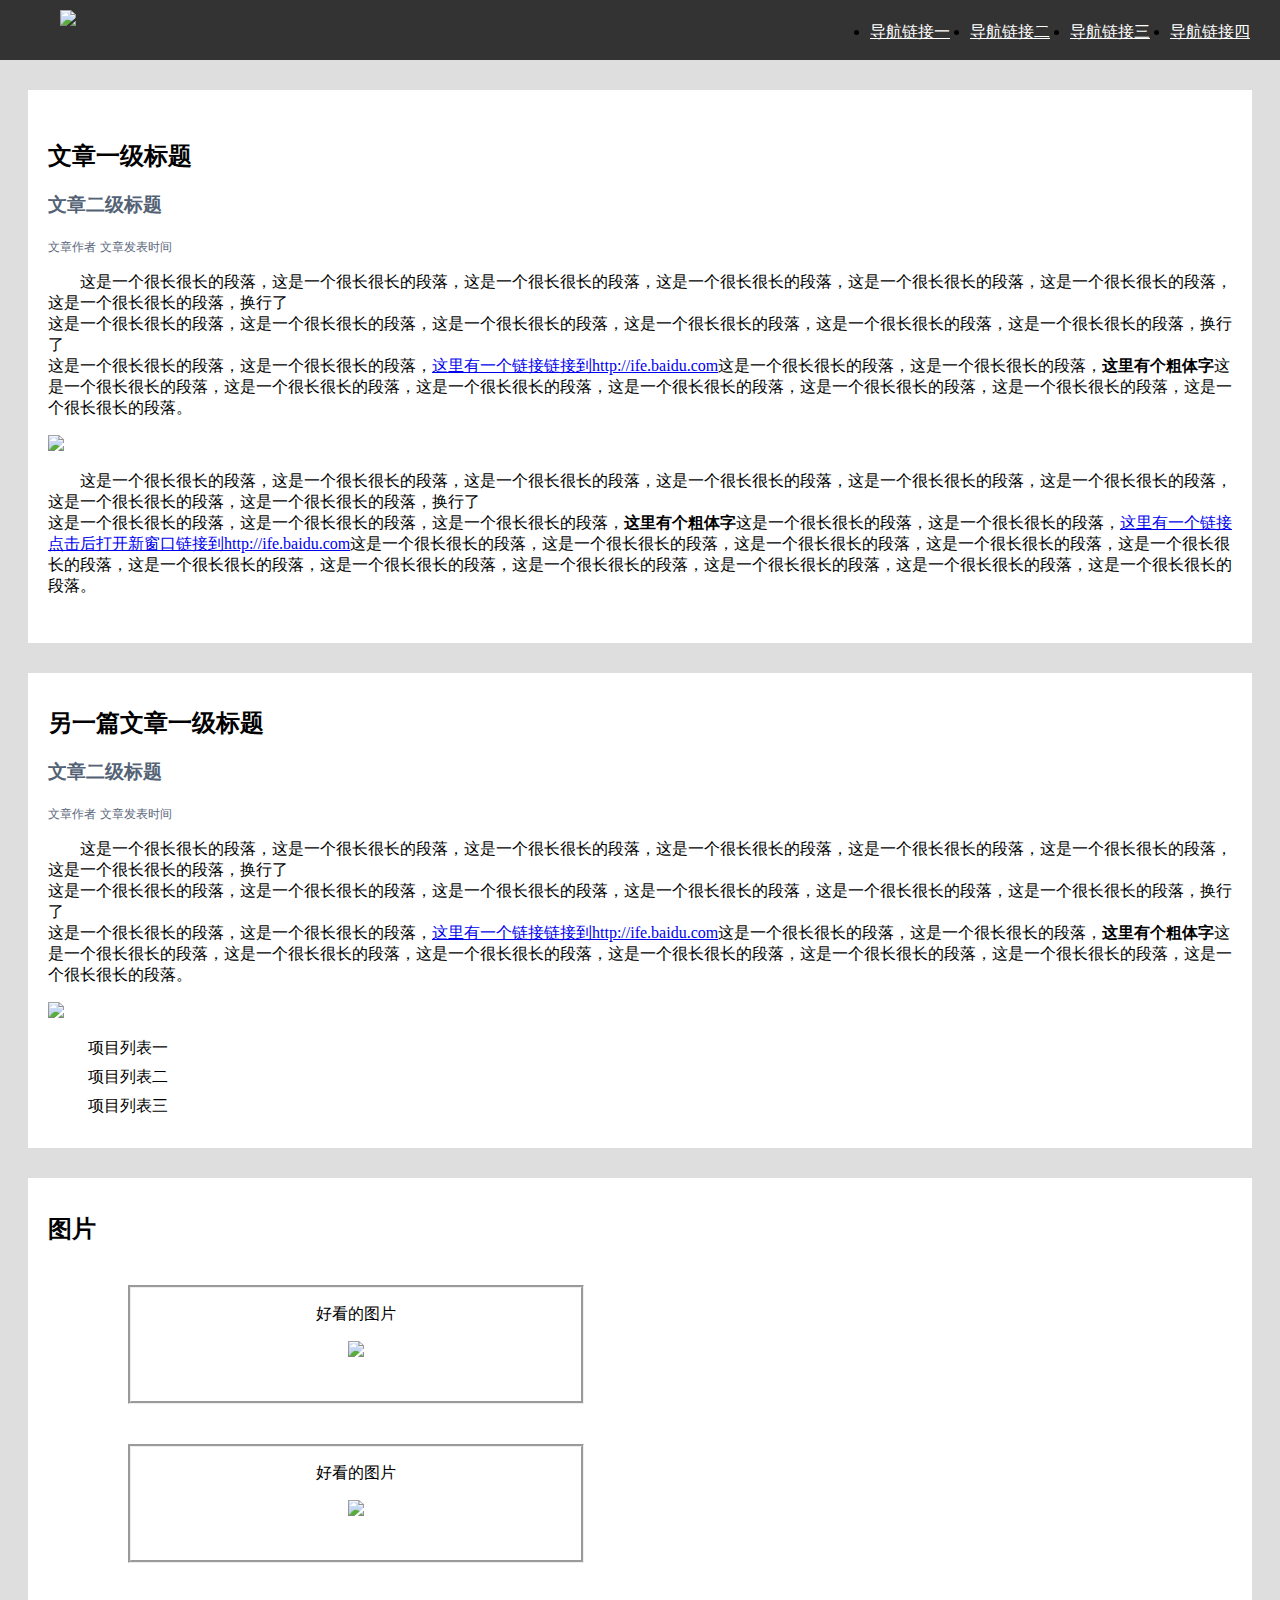
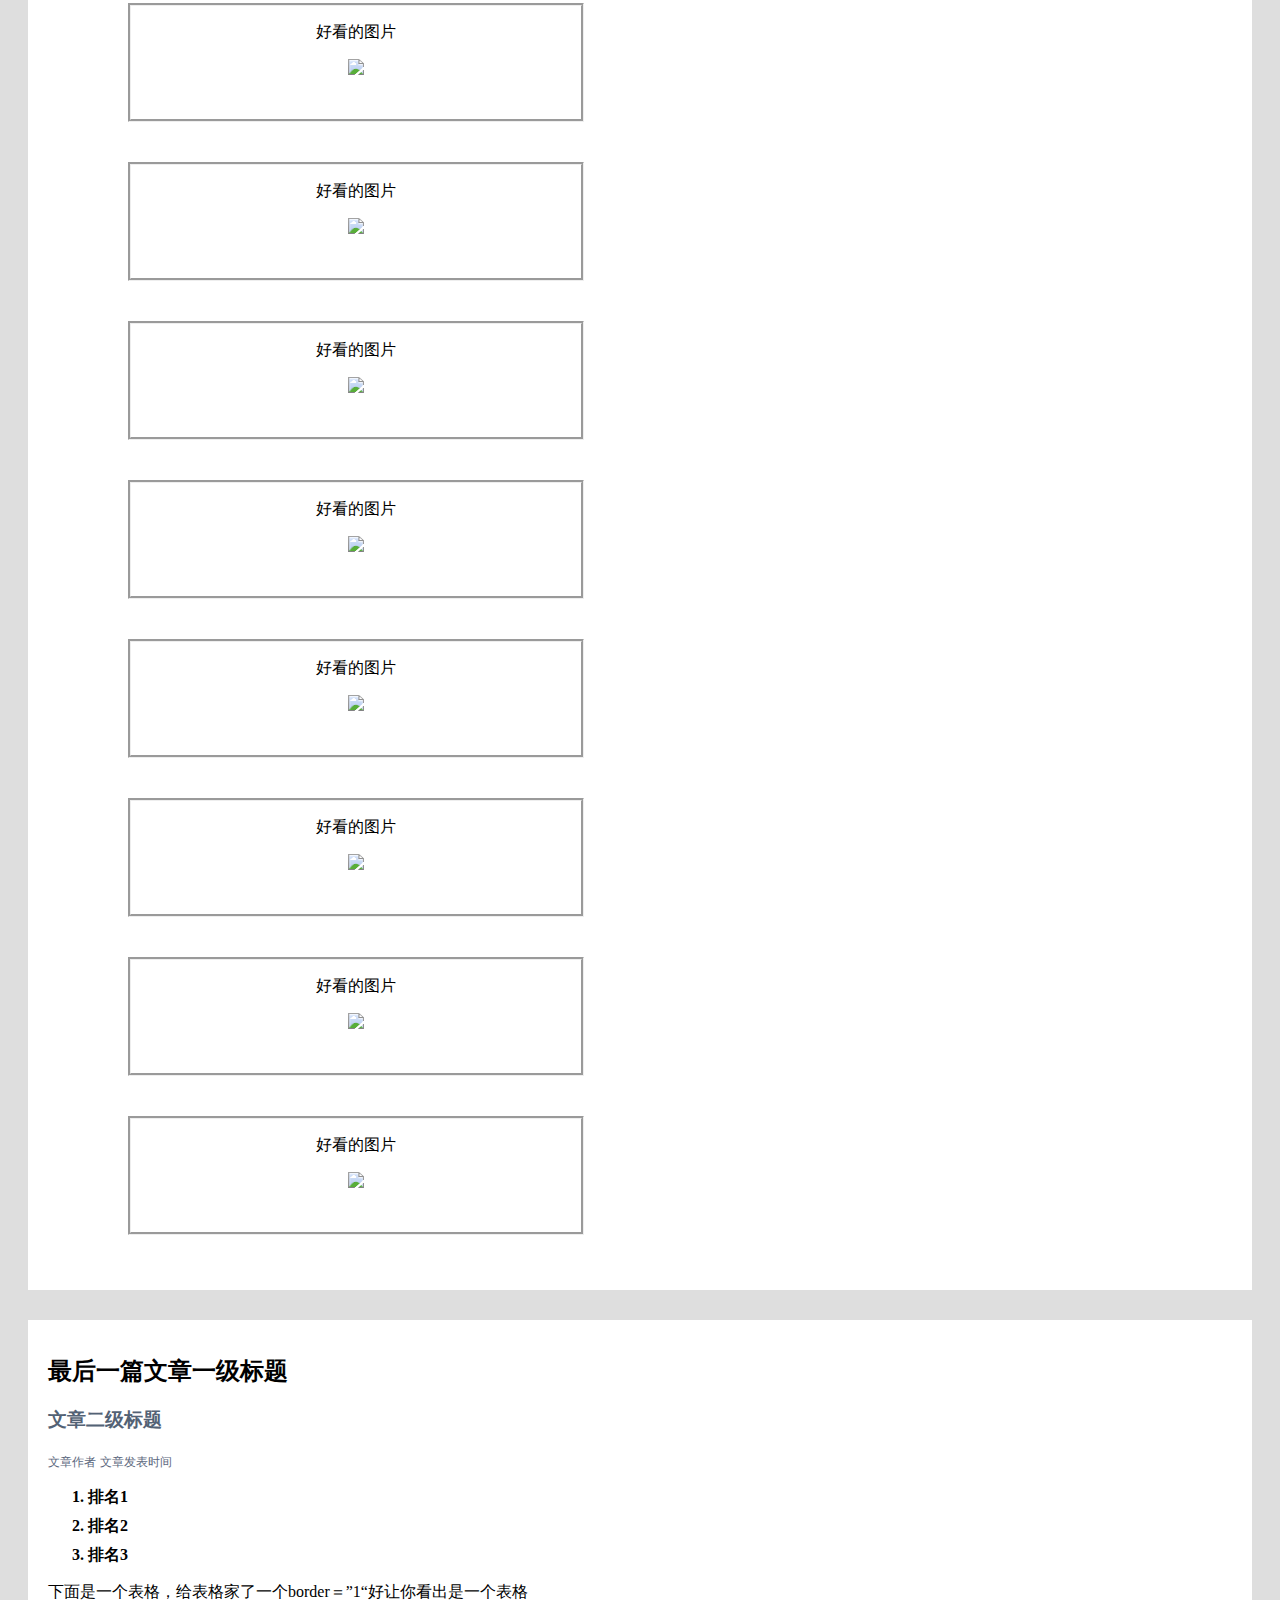
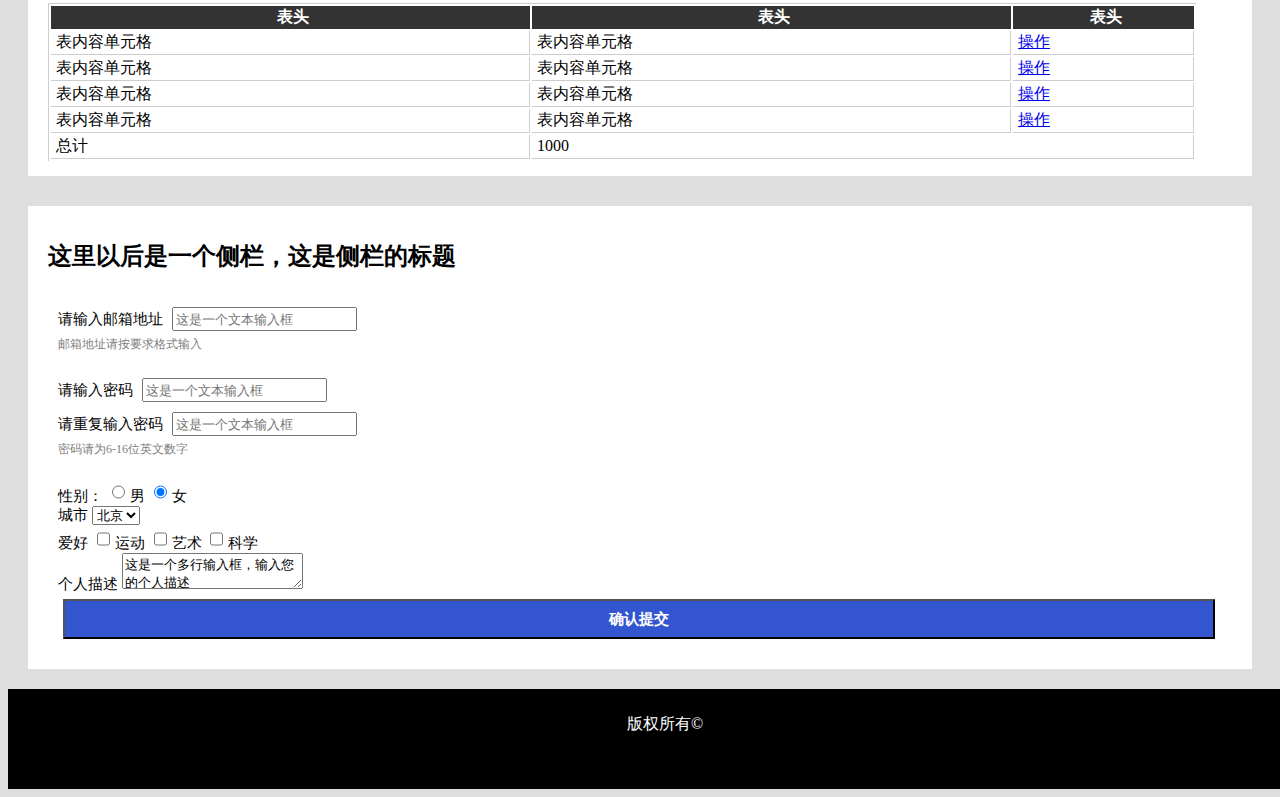
==== task2/index.html @ fb372667 "submit task2" ====
<!DOCTYPE html>
<html>
<head>
	<meta http-equiv="Content-Type" content="text/html; charset=utf-8" />
	<link rel="stylesheet" type="text/css" href="task_2.css" />
	<title>IFE Task</title>
</head>
<body id="alback">
<div id="ttblock">
	<img src="https://ss0.bdstatic.com/5aV1bjqh_Q23odCf/static/superman/img/logo_top_ca79a146.png" />
	<ul id="titlesel">
		<li><a href="https://www.baidu.com">导航链接一</a></li>
		<li><a href="https://www.baidu.com">导航链接二</a></li>
		<li><a href="https://www.baidu.com">导航链接三</a></li>
		<li><a href="https://www.baidu.com">导航链接四</a></li>
	</ul>
</div>
<div id="fstblock">
	<h2>文章一级标题</h2>
	<h3 class="sectt">文章二级标题</h3>
	<p class="author"><span>文章作者</span>&nbsp;<span>文章发表时间</span></p>
	<p class="fstln">这是一个很长很长的段落，这是一个很长很长的段落，这是一个很长很长的段落，这是一个很长很长的段落，这是一个很长很长的段落，这是一个很长很长的段落，这是一个很长很长的段落，换行了<br>
	这是一个很长很长的段落，这是一个很长很长的段落，这是一个很长很长的段落，这是一个很长很长的段落，这是一个很长很长的段落，这是一个很长很长的段落，换行了<br>
	这是一个很长很长的段落，这是一个很长很长的段落，<a href="http://ife.baidu.com">这里有一个链接链接到http://ife.baidu.com</a>这是一个很长很长的段落，这是一个很长很长的段落，<strong>这里有个粗体字</strong>这是一个很长很长的段落，这是一个很长很长的段落，这是一个很长很长的段落，这是一个很长很长的段落，这是一个很长很长的段落，这是一个很长很长的段落，这是一个很长很长的段落。<br></p>
	<img src="http://www.w3school.com.cn/i/eg_tulip.jpg"><br>
	<p class="fstln">这是一个很长很长的段落，这是一个很长很长的段落，这是一个很长很长的段落，这是一个很长很长的段落，这是一个很长很长的段落，这是一个很长很长的段落，这是一个很长很长的段落，这是一个很长很长的段落，换行了<br>
	这是一个很长很长的段落，这是一个很长很长的段落，这是一个很长很长的段落，<strong>这里有个粗体字</strong>这是一个很长很长的段落，这是一个很长很长的段落，<a href="http://ife.baidu.com" target="_blank">这里有一个链接点击后打开新窗口链接到http://ife.baidu.com</a>这是一个很长很长的段落，这是一个很长很长的段落，这是一个很长很长的段落，这是一个很长很长的段落，这是一个很长很长的段落，这是一个很长很长的段落，这是一个很长很长的段落，这是一个很长很长的段落，这是一个很长很长的段落，这是一个很长很长的段落，这是一个很长很长的段落。</p>
</div>
<div id="secblock">
	<h2>另一篇文章一级标题</h2>
	<h3 class="sectt">文章二级标题</h3>
	<p class="author"><span>文章作者</span>&nbsp;<span>文章发表时间</span></p>
	<p class="fstln">这是一个很长很长的段落，这是一个很长很长的段落，这是一个很长很长的段落，这是一个很长很长的段落，这是一个很长很长的段落，这是一个很长很长的段落，这是一个很长很长的段落，换行了<br>
	这是一个很长很长的段落，这是一个很长很长的段落，这是一个很长很长的段落，这是一个很长很长的段落，这是一个很长很长的段落，这是一个很长很长的段落，换行了<br>
	这是一个很长很长的段落，这是一个很长很长的段落，<a href="http://ife.baidu.com">这里有一个链接链接到http://ife.baidu.com</a>这是一个很长很长的段落，这是一个很长很长的段落，<strong>这里有个粗体字</strong>这是一个很长很长的段落，这是一个很长很长的段落，这是一个很长很长的段落，这是一个很长很长的段落，这是一个很长很长的段落，这是一个很长很长的段落，这是一个很长很长的段落。<br></p>
	<img src="http://www.w3school.com.cn/i/eg_tulip.jpg"><br>
	<ul id="lstnn"> 
		<li>项目列表一</li>
		<li>项目列表二</li>
		<li>项目列表三</li>
	</ul>
</div>
<div id="ptoblock">
	<h2>图片</h2>
	<ul id="photos">
		<li class="inlnblock">
			<p>好看的图片</p>
			<img src="http://www.w3school.com.cn/i/eg_tulip.jpg"><br>
		</li>	
		<li class="inlnblock">
			<p>好看的图片</p>
			<img src="http://www.w3school.com.cn/i/eg_tulip.jpg"><br>
		</li>
		<li class="inlnblock">
			<p>好看的图片</p>
			<img src="http://www.w3school.com.cn/i/eg_tulip.jpg"><br>
		</li>	
		<li class="inlnblock">
			<p>好看的图片</p>
			<img src="http://www.w3school.com.cn/i/eg_tulip.jpg"><br>
		</li>
		<li class="inlnblock">
			<p>好看的图片</p>
			<img src="http://www.w3school.com.cn/i/eg_tulip.jpg"><br>
		</li>	
		<li class="inlnblock">
			<p>好看的图片</p>
			<img src="http://www.w3school.com.cn/i/eg_tulip.jpg"><br>
		</li>
		<li class="inlnblock">
			<p>好看的图片</p>
			<img src="http://www.w3school.com.cn/i/eg_tulip.jpg"><br>
		</li>	
		<li class="inlnblock"> 
			<p>好看的图片</p>
			<img src="http://www.w3school.com.cn/i/eg_tulip.jpg"><br>
		</li>
		<li class="inlnblock">
			<p>好看的图片</p>
			<img src="http://www.w3school.com.cn/i/eg_tulip.jpg"><br>
		</li>	
		<li class="inlnblock">
			<p>好看的图片</p>
			<img src="http://www.w3school.com.cn/i/eg_tulip.jpg"><br>
		</li>
	</ul>
</div>
<div id="lstblock">
	<h2>最后一篇文章一级标题</h2>
	<h3 class="sectt">文章二级标题</h3>
	<p class="author"><span>文章作者</span>&nbsp;<span>文章发表时间</span></p>
	<ol id="order">
		<li>排名1</li>
		<li>排名2</li>
		<li>排名3</li>
	</ol>
	<p id="onesen">下面是一个表格，给表格家了一个border＝”1“好让你看出是一个表格</p>
	<table id="testtable" >
		<tr>
			<th>表头</th>
			<th>表头</th>
			<th>表头</th>
		</tr>
		<tr>
			<td>表内容单元格</td>
			<td>表内容单元格</td>
			<td><a href="#">操作</a></td>
		</tr>
		<tr>
			<td>表内容单元格</td>
			<td>表内容单元格</td>
			<td><a href="#">操作</a></td>
		</tr>
		<tr>
			<td>表内容单元格</td>
			<td>表内容单元格</td>
			<td><a href="#">操作</a></td>
		</tr>
		<tr>
			<td>表内容单元格</td>
			<td>表内容单元格</td>
			<td><a href="#">操作</a></td>
		</tr>
		<tr>
			<td>总计</td>
			<td colspan="2">1000</td>
		</tr>
	</table>
</div>
<div id="accoblock">
	<h2>这里以后是一个侧栏，这是侧栏的标题</h2>
	<form id="msginput">
		<div>
			<label>请输入邮箱地址</label>
			<input type="text" placeholder="这是一个文本输入框" name="email"><br>
			<span>邮箱地址请按要求格式输入</span>
			<br />
		</div>
		<div>
			<label>请输入密码</label>
			<input type="password" placeholder="这是一个文本输入框" name="pass">
			<br />
		</div>
		<div>
			<label>请重复输入密码</label>
			<input type="password" placeholder="这是一个文本输入框" name="verifypass"><br>
			<span>密码请为6-16位英文数字</span><br>
		</div>
		<div>
			<label>性别：</label>
			<input type="radio" name="性别" value="male" checked="checked"/><label>男</label>
			<input type="radio" name="性别" value="female" checked="checked"/><label>女</label>
			<br />
		</div>
		<div>
			<label>城市</label>
			<select name="city">
				<option value="beijing" selected="selected">北京</option>
				<option value="shanghai">上海</option>
				<option value="guangzhou">广州</option>
				<option value="shenzhen">深圳</option>
			</select>
			<br />
		</div>
		<div>
			<label>爱好</label>
			<input type="checkbox" name="hobby" />运动
			<input type="checkbox" name="hobby" />艺术
			<input type="checkbox" name="hobby" />科学
			<br />
		</div>
		<div>
			<label>个人描述</label>
			<textarea>这是一个多行输入框，输入您的个人描述</textarea>
			<br />
		</div>
		<input id="submitbtn" type="submit" value="确认提交" ><br>
	</form>
</div>
<footer id="bottomsign">
 <span id="banquan">版权所有&copy;</span>
</footer>
</body>
</html>
---- task2/task_2.css ----
#alback {
	background-color:#DEDEDE;
}

#ttblock{
	background-color:#333333;
	position:absolute;
	top:0;
	right:0;
	left:0;
	height:60px;
}

#titlesel{
	position:absolute;
	right:20px;
	top:0;
}

#titlesel a:link{
	color:white;
}

#titlesel a:visited{
	color:#9C9C9C;
}

#titlesel li{
	float:left;
	margin:10px;
	margin-top:6px;
}

#ttblock img{
	margin-left:60px;
	margin-top:10px;
}

.fstln {
	text-indent:2em;
}

.sectt{
	color:#536275;
}

.author span{
	color:#5C687E;
	font-size:12px;
}

#fstblock{
	padding:30px 20px;
	margin:90px 20px 0px;
	background-color:white;
}

#secblock{
	padding:15px 20px;
	margin:30px 20px 20px;
	background-color:white;
}

#lstnn li{
	list-style-type:none;
	margin-top:8px;
	margin-bottom:8px;
}

#order li{
	margin-top:8px;
	margin-bottom:8px;
	font-weight:bold;
}

#ptoblock{
	padding:15px 20px;
	margin:30px 20px 20px;
	background-color:white;
}

#photos li{
	list-style-type:none;
	border-style:groove;
}

.inlnblock{
	width:450px;
	padding-bottom:40px;
	margin:40px;
	text-align:center;
}


#lstblock{
	padding:15px 20px;
	margin:30px 20px 20px;
	background-color:white;
}

#onesen{
	margin-bottom:0px;
	padding-bottom:0px;
}

#testtable {
	border-style:solid;
	border-color:#CDCDCD;
	border-width:1px 0px 0px 1px;
	width:97%;
	margin-top:0px;
}

#testtable td{
	border-style:solid;
	border-color:#CDCDCD;
	border-width:0px 1px 1px 0px;
	padding-left:5px;
}

#testtable th{
	background-color:#333333;
	color:white;
	font-weight:bold;
	padding-left:5px;
}

#accoblock{
	background-color:white;
	padding:15px 20px;
	margin:30px 20px 20px;
	
}

#msginput{
	font-size:15px;
	padding:10px;
}

#msginput label{
	
}

#msginput input{
	margin-left:200px;
	margin:5px;
	height:18px;
}

#msginput span{
	display:block;
	color:gray;
	font-size:12px;
	margin-bottom:3px;
	padding:0px;
}

#submitbtn {
	width:99%;
	height:40px !important;
	background-color:#3355D0;
	color:white;
	font-weight:bold;
	font-size:15px
	
}

#bottomsign{
	padding:25px;
}

#bottomsign{
	width:100%;
	background-color:black;
	color:white;
	text-align:center;
	height:50px;
}
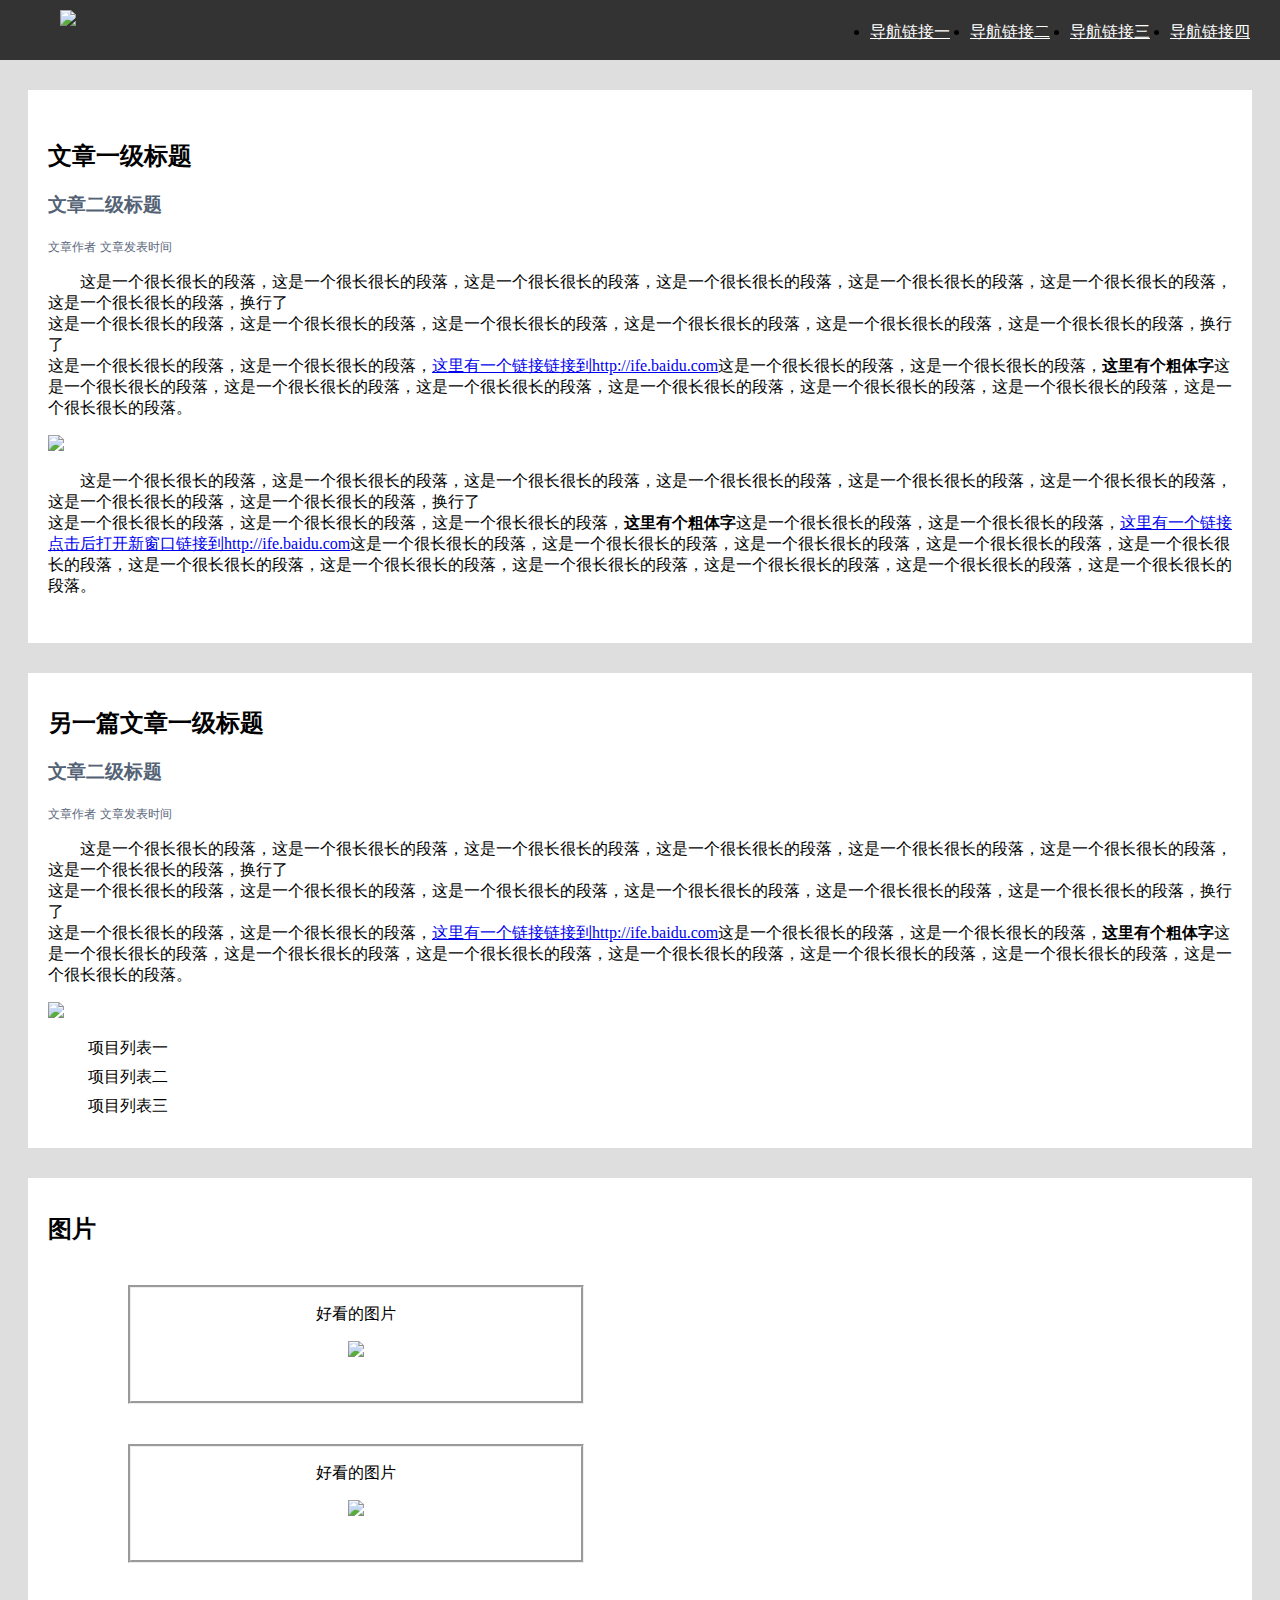
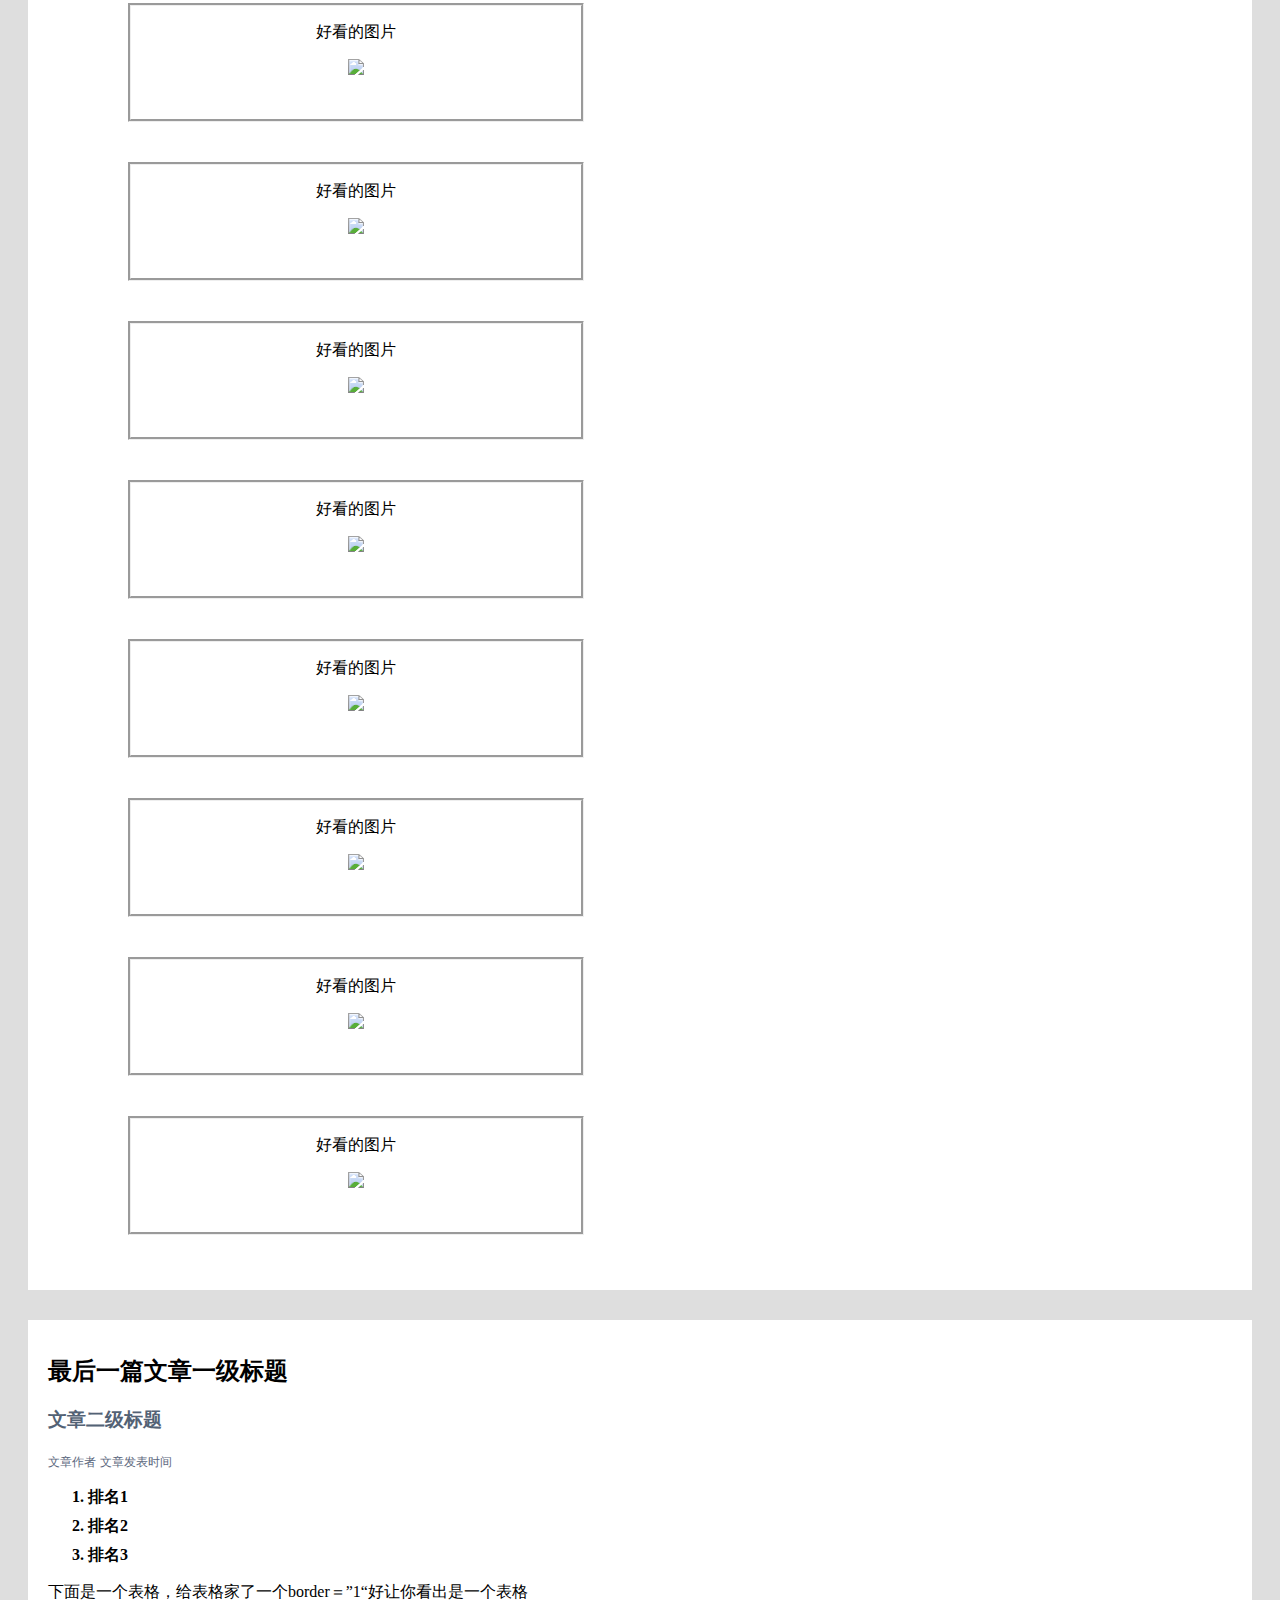
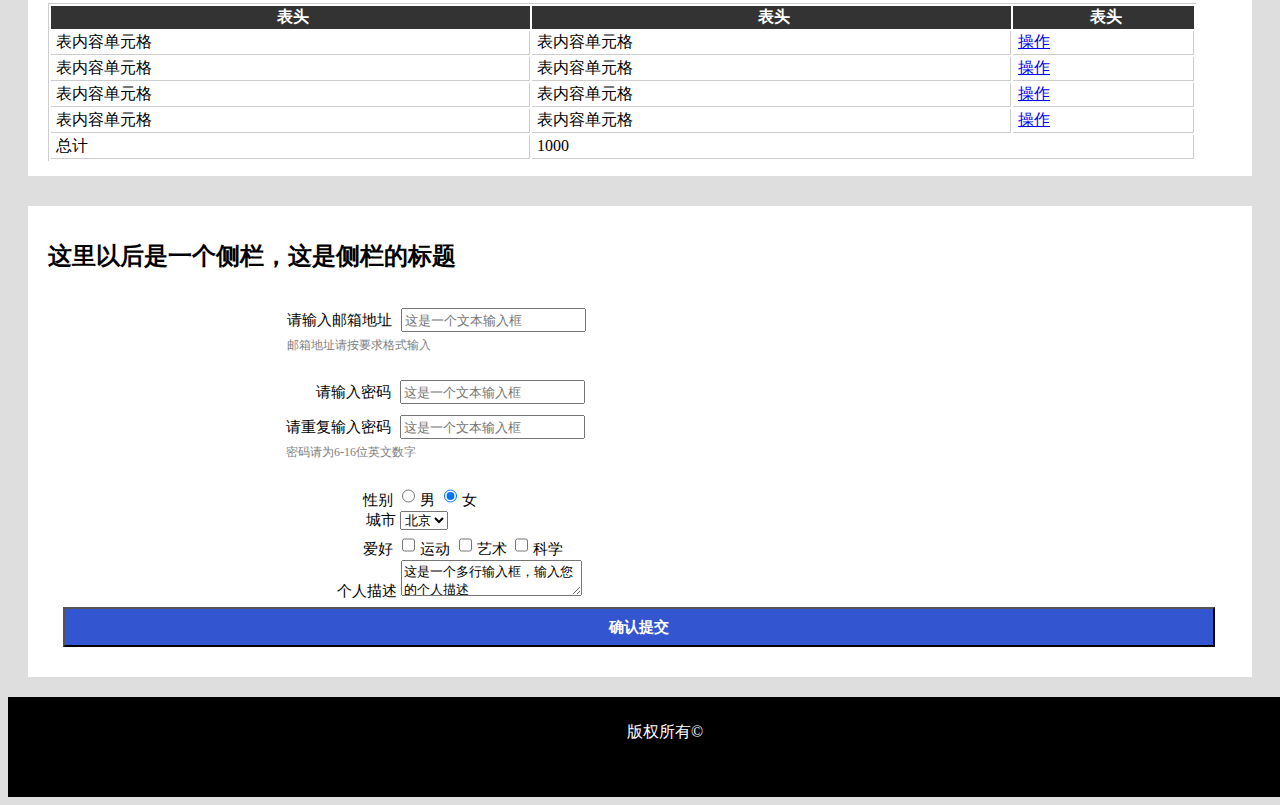
==== commit 95a42393: "完成task2" ====
--- a/task2/index.html
+++ b/task2/index.html
@@ -130,29 +130,29 @@
 <div id="accoblock">
 	<h2>这里以后是一个侧栏，这是侧栏的标题</h2>
 	<form id="msginput">
-		<div>
+		<div id="myemail">
 			<label>请输入邮箱地址</label>
-			<input type="text" placeholder="这是一个文本输入框" name="email"><br>
+			<input class="inputbox" type="text" placeholder="这是一个文本输入框" name="email" /><br />
 			<span>邮箱地址请按要求格式输入</span>
 			<br />
 		</div>
-		<div>
+		<div id="password">
 			<label>请输入密码</label>
-			<input type="password" placeholder="这是一个文本输入框" name="pass">
+			<input  type="password" placeholder="这是一个文本输入框" name="pass" />
 			<br />
 		</div>
-		<div>
+		<div id="passwordsec">
 			<label>请重复输入密码</label>
-			<input type="password" placeholder="这是一个文本输入框" name="verifypass"><br>
-			<span>密码请为6-16位英文数字</span><br>
+			<input class="inputbox" type="password" placeholder="这是一个文本输入框" name="verifypass" /><br />
+			<span>密码请为6-16位英文数字</span><br />
 		</div>
-		<div>
-			<label>性别：</label>
-			<input type="radio" name="性别" value="male" checked="checked"/><label>男</label>
+		<div id="mysex">
+			<label>性别</label>
+			<input  id="" type="radio" name="性别" value="male" checked="checked"/><label>男</label>
 			<input type="radio" name="性别" value="female" checked="checked"/><label>女</label>
 			<br />
 		</div>
-		<div>
+		<div id="mycity">
 			<label>城市</label>
 			<select name="city">
 				<option value="beijing" selected="selected">北京</option>
@@ -162,14 +162,14 @@
 			</select>
 			<br />
 		</div>
-		<div>
+		<div id="myhobby">
 			<label>爱好</label>
 			<input type="checkbox" name="hobby" />运动
 			<input type="checkbox" name="hobby" />艺术
 			<input type="checkbox" name="hobby" />科学
 			<br />
 		</div>
-		<div>
+		<div id="mydiscribe">
 			<label>个人描述</label>
 			<textarea>这是一个多行输入框，输入您的个人描述</textarea>
 			<br />
--- a/task2/task_2.css
+++ b/task2/task_2.css
@@ -137,14 +137,51 @@
 	padding:10px;
 }
 
-#msginput label{
-	
+
+#msginput div{
+	margin:1px;
 }
 
 #msginput input{
 	margin-left:200px;
 	margin:5px;
 	height:18px;
+	
+}
+
+#myemail{
+	position:relative;
+	padding-left:228px;
+}
+
+#password {
+	position:relative;
+	padding-left:257px;
+}
+
+#passwordsec{
+	position:relative;
+	padding-left:227px;
+}
+
+#mysex{
+	position:relative;
+	padding-left:304px;
+}
+
+#mycity{
+	position:relative;
+	padding-left:307px;
+}
+
+#myhobby{
+	position:relative;
+	padding-left:304px;
+}
+
+#mydiscribe{
+	position:relative;
+	padding-left:278px;
 }
 
 #msginput span{
